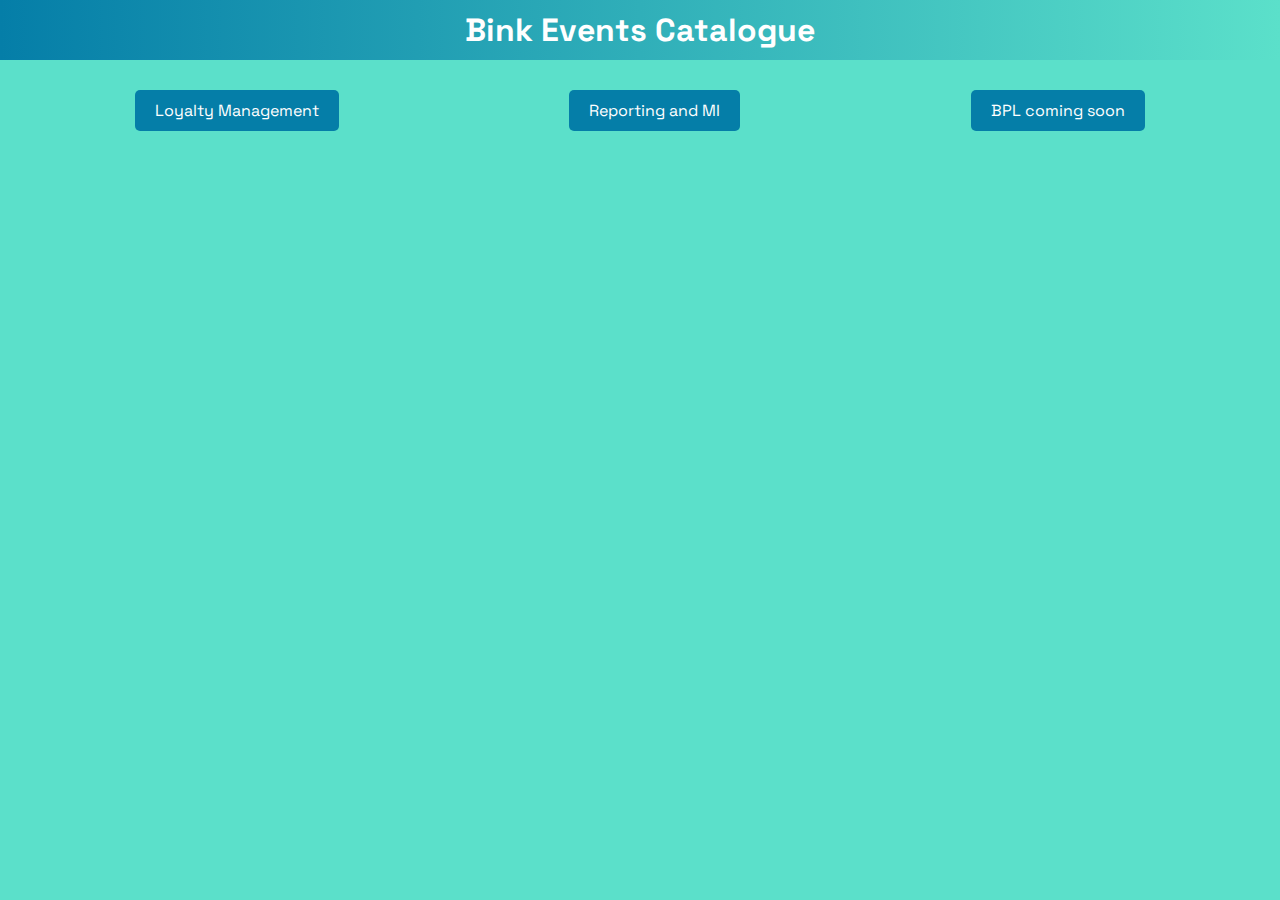
==== events/index.html @ 8a5082b3 "added index page for events" ====
<!DOCTYPE html>
<html lang="en">
<head>
   <!-- needed for adaptive design -->
   <meta charset="utf-8"/>
   <meta name="viewport" content="width=device-width, initial-scale=1">
   <link href="https://fonts.googleapis.com/css?family=Space Grotesk:300,400,700|Roboto:300,400,700" rel="stylesheet">
   <link rel="shortcut icon" type="image/png" href="https://bink.com/wp-content/uploads/2021/03/favicon2.svg"/>

   <title>Bink Event Catalogue</title>
  <style>
    body {
      background-color: rgb(91, 224, 202);
      font-family: Arial, sans-serif;
      margin: 0;
      padding: 0;
    }

    .header {
      background: linear-gradient(to left, #5BE0CA, #057EA8);
        color: white;
        padding: 10px 20px;
        text-align: center;
    }

    .header h1 {
      font-size: 2em;
        margin: 0;
        font-family: 'Space Grotesk';
    }

    .link-container {
      display: flex;
      flex-wrap: wrap;
      justify-content: space-around;
      padding: 20px;
    }

    .link-container a {
      background-color: rgb(5, 126, 168);
      color: white;
      text-decoration: none;
      padding: 10px 20px;
      border-radius: 5px;
      margin: 10px;
      display: block;
      text-align: center;
      font-family: 'Space Grotesk';
    }

    .link-container a:hover {
      opacity: 0.8;
    }
  </style>
</head>
<body>
  <header class="header">
    <h1>Bink Events Catalogue</h1>
  </header>

  <div class="link-container">
    <a href="loyalty_management">Loyalty Management</a>
    <a href="reporting_mi">Reporting and MI</a>
    <a href="#">BPL coming soon</a>
    </div>
</body>
</html>
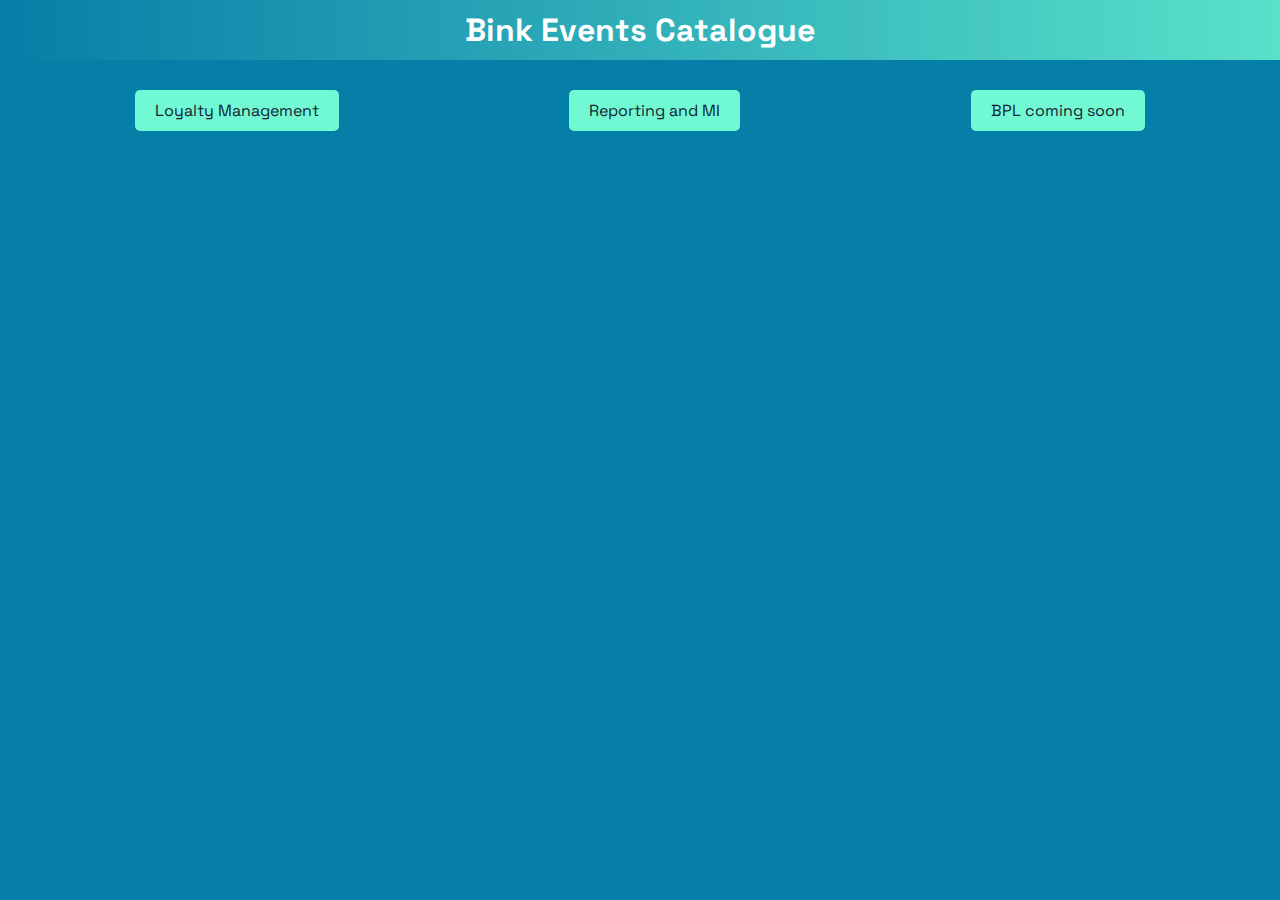
==== commit faf3dc0a: "changed webhook api" ====
--- a/events/index.html
+++ b/events/index.html
@@ -10,7 +10,7 @@
    <title>Bink Event Catalogue</title>
   <style>
     body {
-      background-color: rgb(91, 224, 202);
+      background-color: #057EA8;
       font-family: Arial, sans-serif;
       margin: 0;
       padding: 0;
@@ -34,11 +34,12 @@
       flex-wrap: wrap;
       justify-content: space-around;
       padding: 20px;
+      border-radius: 50px 50px 50px 50px;
     }
 
     .link-container a {
-      background-color: rgb(5, 126, 168);
-      color: white;
+      background-color: #71F9D3;
+      color: #141E33;
       text-decoration: none;
       padding: 10px 20px;
       border-radius: 5px;
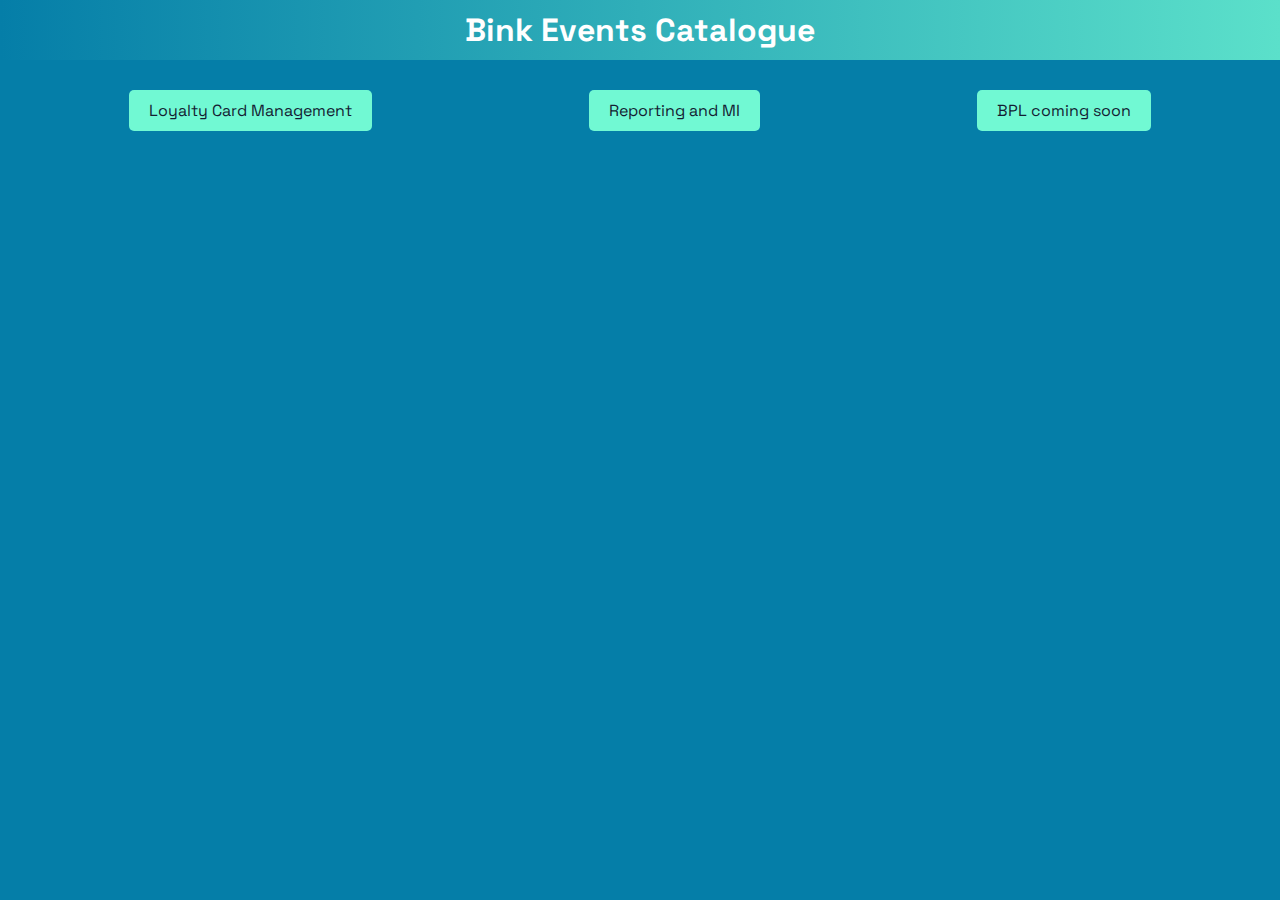
==== commit 60d67f2b: "removed angelia from Loyalty management catalogue; tidied up spec" ====
--- a/events/index.html
+++ b/events/index.html
@@ -60,7 +60,7 @@
   </header>
 
   <div class="link-container">
-    <a href="loyalty_management">Loyalty Management</a>
+    <a href="loyalty_management">Loyalty Card Management</a>
     <a href="reporting_mi">Reporting and MI</a>
     <a href="#">BPL coming soon</a>
     </div>
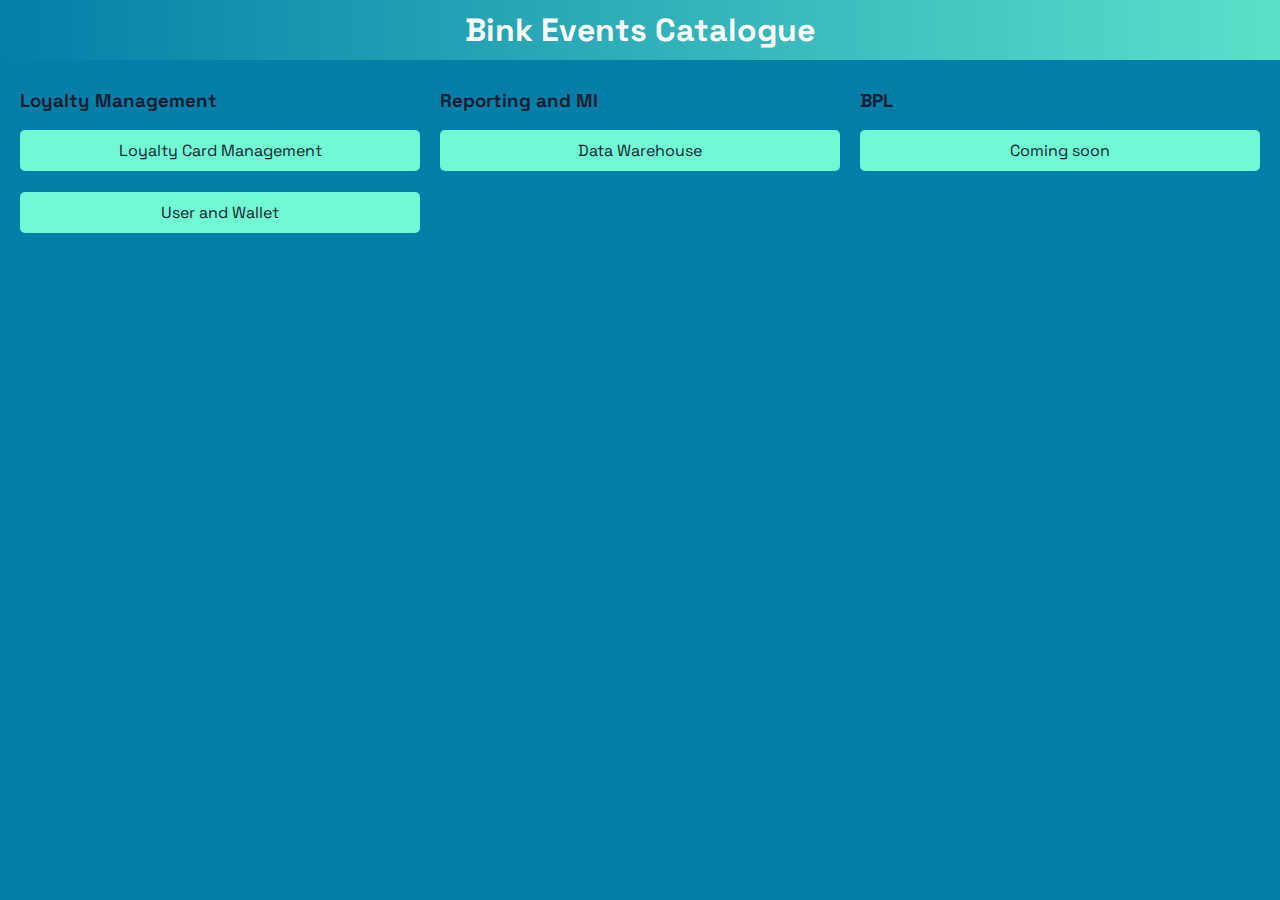
==== commit 7b983fbe: "updated data warehouse catalogue" ====
--- a/events/index.html
+++ b/events/index.html
@@ -1,7 +1,6 @@
 <!DOCTYPE html>
 <html lang="en">
 <head>
-   <!-- needed for adaptive design -->
    <meta charset="utf-8"/>
    <meta name="viewport" content="width=device-width, initial-scale=1">
    <link href="https://fonts.googleapis.com/css?family=Space Grotesk:300,400,700|Roboto:300,400,700" rel="stylesheet">
@@ -29,12 +28,20 @@
         font-family: 'Space Grotesk';
     }
 
+    .link-item {
+      font-size: 1em;
+      color: #141E33;
+        margin: 0;
+        font-family: 'Space Grotesk';
+    }
+
     .link-container {
-      display: flex;
-      flex-wrap: wrap;
-      justify-content: space-around;
+      display: grid; /* Use grid for tile layout */
+      grid-template-columns: repeat(auto-fit, minmax(250px, 1fr)); /* Adjust the minmax values for desired tile width */
+      grid-gap: 20px; /* Gap between tiles */
       padding: 20px;
       border-radius: 50px 50px 50px 50px;
+      padding-top: 10px;
     }
 
     .link-container a {
@@ -43,7 +50,7 @@
       text-decoration: none;
       padding: 10px 20px;
       border-radius: 5px;
-      margin: 10px;
+      margin: 0; /* Remove margin as grid takes care of spacing */
       display: block;
       text-align: center;
       font-family: 'Space Grotesk';
@@ -60,9 +67,20 @@
   </header>
 
   <div class="link-container">
-    <a href="loyalty_management">Loyalty Card Management</a>
-    <a href="reporting_mi">Reporting and MI</a>
-    <a href="#">BPL coming soon</a>
+    <div class="link-item">
+      <h3>Loyalty Management</h3>
+      <a href="loyalty_card_management">Loyalty Card Management</a>
+      <br/>
+      <a href="loyalty_card_management">User and Wallet</a>
     </div>
+    <div class="link-item">
+      <h3>Reporting and MI</h3>
+      <a href="reporting_mi">Data Warehouse</a>
+    </div>
+    <div class="link-item">
+      <h3>BPL</h3>
+      <a href="#">Coming soon</a>
+    </div>
+  </div>
 </body>
 </html>
